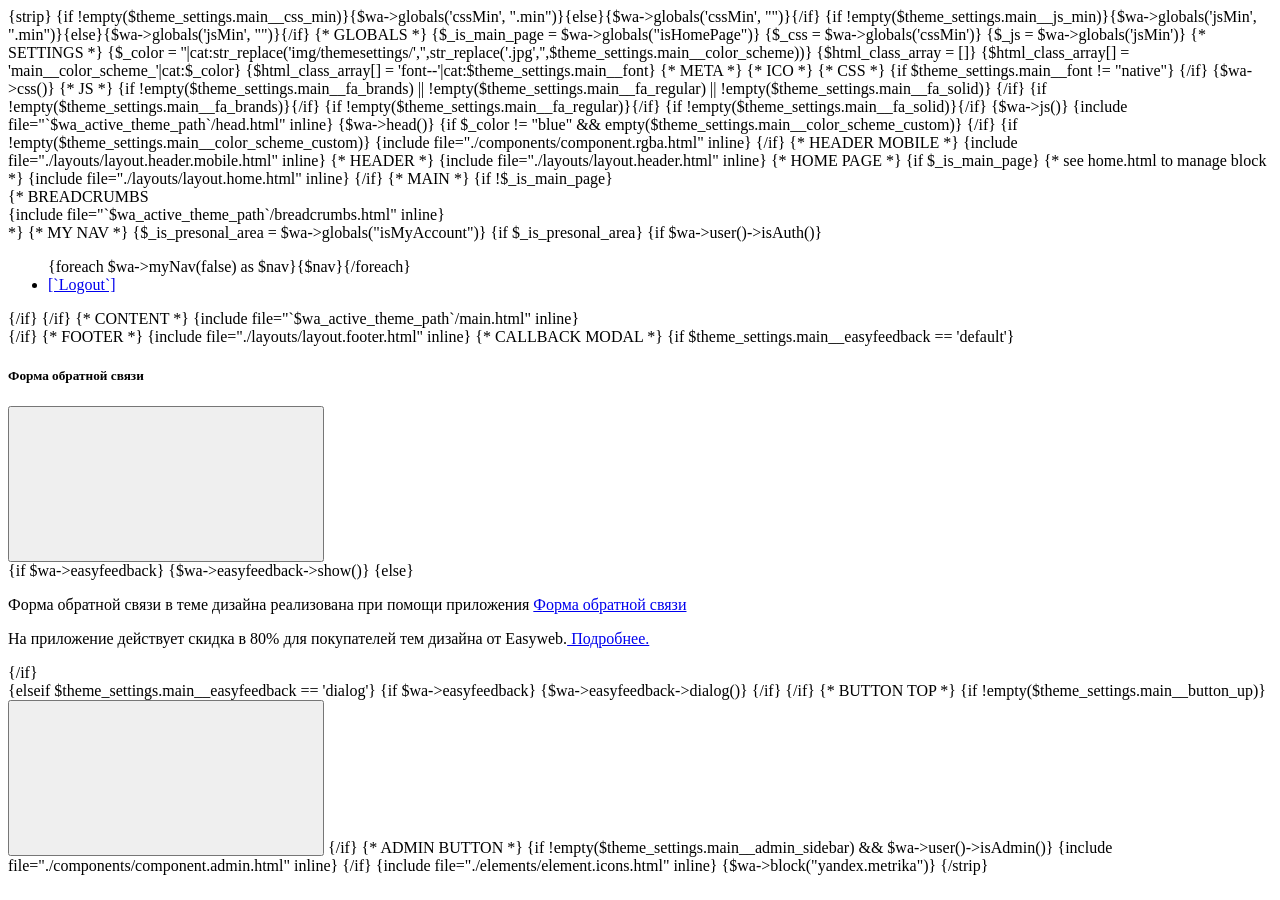
==== index.html @ 58509393 "Create index.html" ====
{strip}

<!DOCTYPE html>

{if !empty($theme_settings.main__css_min)}{$wa->globals('cssMin', ".min")}{else}{$wa->globals('cssMin', "")}{/if}
{if !empty($theme_settings.main__js_min)}{$wa->globals('jsMin', ".min")}{else}{$wa->globals('jsMin', "")}{/if}

{* GLOBALS *}
{$_is_main_page = $wa->globals("isHomePage")}
{$_css = $wa->globals('cssMin')}
{$_js = $wa->globals('jsMin')}

{* SETTINGS *}
{$_color = ''|cat:str_replace('img/themesettings/','',str_replace('.jpg','',$theme_settings.main__color_scheme))}
{$html_class_array = []}
{$html_class_array[] = 'main__color_scheme_'|cat:$_color}
{$html_class_array[] = 'font--'|cat:$theme_settings.main__font}

<html lang="{if $wa->locale()}{$wa->locale()}{else}en{/if}"{if !empty($html_class_array)} class="{join(' ', $html_class_array)}"{/if}>
<head>
    <title>{$wa->title()|escape}</title>

    {* META *}
    <meta charset="UTF-8">
    <meta http-equiv="x-ua-compatible" content="IE=edge">
    <meta name="keywords" content="{$wa->meta('keywords')|escape}" />
    <meta name="description" content="{$wa->meta('description')|escape}" />
    <meta name="viewport" content="width=device-width, initial-scale=1" />

    {* ICO *}
    <link rel="shortcut icon" href="{$wa_static_url}favicon.ico" />

    {* CSS *}
    {if $theme_settings.main__font != "native"}
      <link href="{$wa_real_theme_url}css/fonts/{$theme_settings.main__font}.min.css?v{$wa_theme_version}" rel="stylesheet" />
    {/if}
    <link href="{$wa_real_theme_url}css/bundle.min.css?v{$wa_theme_version}" rel="stylesheet" />
    <link href="{$wa_real_theme_url}css/theme{$_css}.css?v{$wa_theme_version}" rel="stylesheet" />
    <link href="{$wa_real_theme_url}css/user.css?v{$wa_theme_version}" rel="stylesheet" />

    {$wa->css()}

    {* JS *}
    <script src="{$wa_real_theme_url}js/bundle.min.js?v{$wa_theme_version}"></script>
    {if !empty($theme_settings.main__fa_brands) || !empty($theme_settings.main__fa_regular) || !empty($theme_settings.main__fa_solid)}
      <script src="{$wa_real_theme_url}js/fontawesome.min.js?v{$wa_theme_version}"></script>
    {/if}
    {if !empty($theme_settings.main__fa_brands)}<script src="{$wa_real_theme_url}js/fa-brands.min.js?v{$wa_theme_version}"></script>{/if}
    {if !empty($theme_settings.main__fa_regular)}<script src="{$wa_real_theme_url}js/fa-regular.min.js?v{$wa_theme_version}"></script>{/if}
    {if !empty($theme_settings.main__fa_solid)}<script src="{$wa_real_theme_url}js/fa-solid.min.js?v{$wa_theme_version}"></script>{/if}
    <script src="{$wa_real_theme_url}js/theme{$_js}.js?v{$wa_theme_version}"></script>
    <script src="{$wa_real_theme_url}js/user.js?v{$wa_theme_version}"></script>

    {$wa->js()}

    {include file="`$wa_active_theme_path`/head.html" inline}

    {$wa->head()}

    {if $_color != "blue" && empty($theme_settings.main__color_scheme_custom)}
      <link href="{$wa_real_theme_url}css/colors/{$_color}.min.css?v{$wa_theme_version}" rel="stylesheet" />
    {/if}

    {if !empty($theme_settings.main__color_scheme_custom)}
      {include file="./components/component.rgba.html" inline}
    {/if}

    <!-- FontAwesome 5 (Free) -->
    <link rel="stylesheet" href="https://cdnjs.cloudflare.com/ajax/libs/font-awesome/5.15.4/css/all.min.css">
    <!-- Или если нужна более новая версия -->
    <link rel="stylesheet" href="https://cdnjs.cloudflare.com/ajax/libs/font-awesome/6.4.0/css/all.min.css">

</head>
<body class="{if !$_is_main_page} site-page{/if}">

{* HEADER MOBILE *}
{include file="./layouts/layout.header.mobile.html" inline}

{* HEADER *}
{include file="./layouts/layout.header.html" inline}

{* HOME PAGE *}
{if $_is_main_page}
  {* see home.html to manage block *}
  {include file="./layouts/layout.home.html" inline}
{/if}

{* MAIN *}
{if !$_is_main_page}
  <div class="main-wrapper">

    {* BREADCRUMBS
    <div class="container">
      {include file="`$wa_active_theme_path`/breadcrumbs.html" inline}
    </div>*}

    {* MY NAV *}
    {$_is_presonal_area = $wa->globals("isMyAccount")}
    {if $_is_presonal_area}
      {if $wa->user()->isAuth()}
        <nav class="my-nav">
          <div class="container">
            <ul class="my-nav__list">
              {foreach $wa->myNav(false) as $nav}{$nav}{/foreach}
              <li>
                <a href="?logout">[`Logout`]</a>
              </li>
            </ul>
          </div>
        </nav>
      {/if}
    {/if}

    {* CONTENT *}
    {include file="`$wa_active_theme_path`/main.html" inline}

  </div>
{/if}

{* FOOTER *}
{include file="./layouts/layout.footer.html" inline}

{* CALLBACK MODAL *}
{if $theme_settings.main__easyfeedback == 'default'}
  <div class="modal fade" id="callback-modal" tabindex="-1" role="dialog" aria-labelledby="callback-modalLabel" aria-hidden="true">
    <div class="modal-dialog" role="document">
      <div class="modal-content">
        <div class="modal-header">
          <h5 class="modal-title title size-typo-xxl" id="callback-modalLabel">Форма обратной связи</h5>
          <button type="button" class="close" data-dismiss="modal" aria-label="[`Close`]">
            <span aria-hidden="true">
              <svg class="svg-icon svg-icon--xxxl"><use xlink:href="#icon-close"></use></svg>
            </span>
          </button>
        </div>
        <div class="modal-body">
          {if $wa->easyfeedback}
            {$wa->easyfeedback->show()}
          {else}
            <p>Форма обратной связи в теме дизайна реализована при помощи приложения <a href="https://www.webasyst.ru/store/app/easyfeedback/" target="_blank">Форма обратной связи</a></p>
            <p>На приложение действует скидка в 80% для покупателей тем дизайна от Easyweb.<a href="https://easyweb.su/blog/sale-feedback-form/" target="_blank"> Подробнее.</a></p>
          {/if}
        </div>
      </div>
    </div>
  </div>
{elseif $theme_settings.main__easyfeedback == 'dialog'}
  {if $wa->easyfeedback}
    {$wa->easyfeedback->dialog()}
  {/if}
{/if}

{* BUTTON TOP *}
{if !empty($theme_settings.main__button_up)}
  <button class="button-up">
    <svg class="button-up__icon svg-icon svg-icon--xl icon--navup"><use xlink:href="#icon-navup"></use></svg>
  </button>
{/if}

{* ADMIN BUTTON *}
{if !empty($theme_settings.main__admin_sidebar) && $wa->user()->isAdmin()}
  {include file="./components/component.admin.html" inline}
{/if}

{include file="./elements/element.icons.html" inline}

{$wa->block("yandex.metrika")}


</body>
</html>

{/strip}
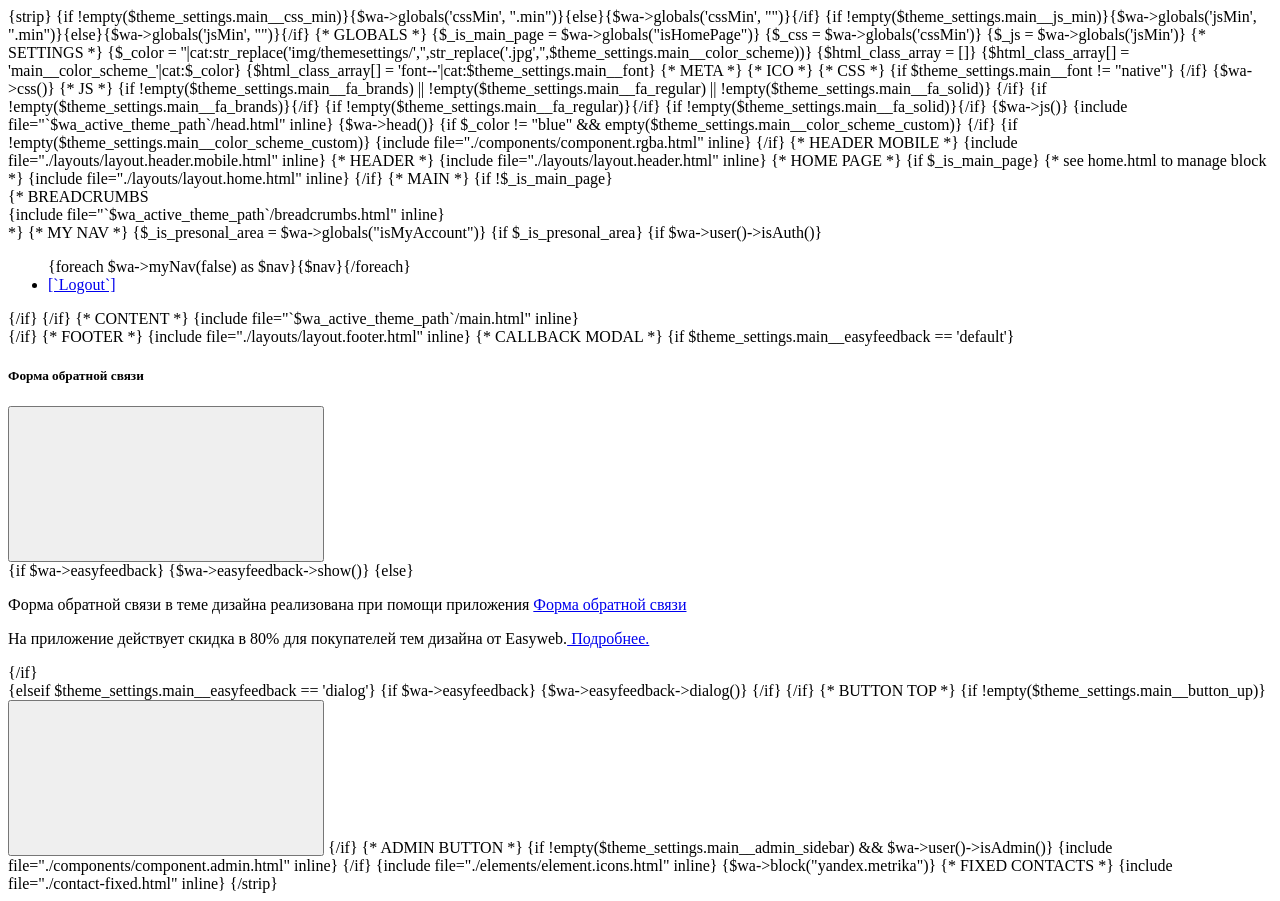
==== commit ce3fb811: "index.html после 17 блоков главной" ====
--- a/index.html
+++ b/index.html
@@ -166,6 +166,8 @@
 
 {$wa->block("yandex.metrika")}
 
+{* FIXED CONTACTS *}
+{include file="./contact-fixed.html" inline}
 
 </body>
 </html>
